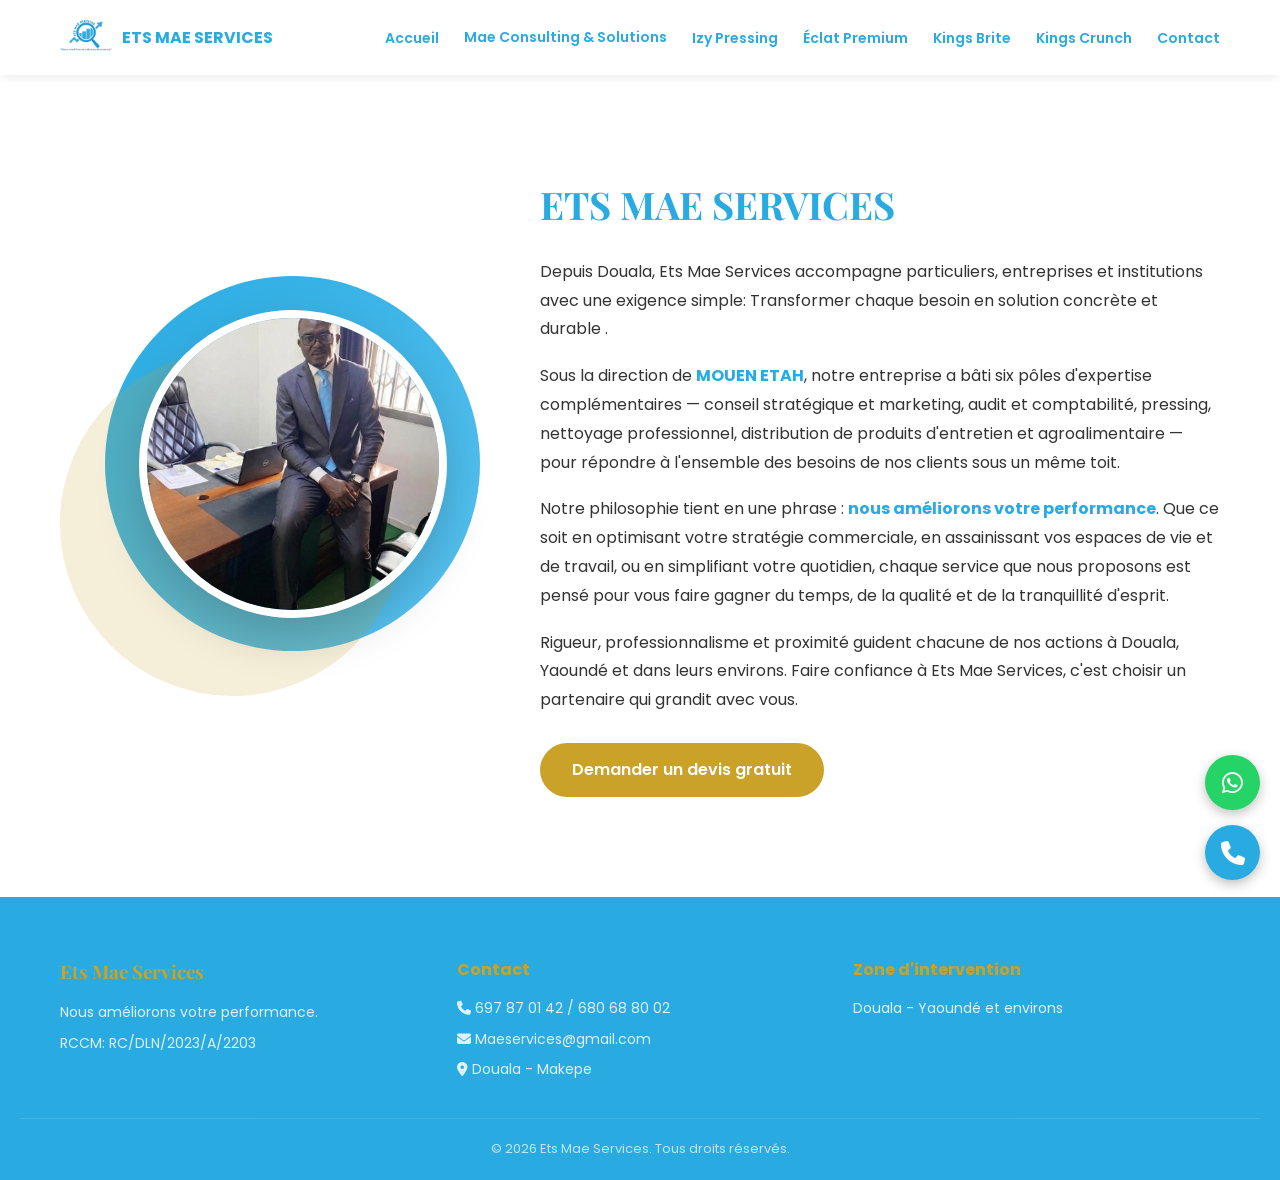
==== index.html @ 97a7b5c6 "Premiere version du site ETS MAE SERVICES" ====
<!DOCTYPE html>
<html lang="fr">
<head>
    <meta charset="UTF-8">
    <meta name="viewport" content="width=device-width, initial-scale=1.0">
    <title>Ets Mae Services - Accueil</title>

    <link rel="preconnect" href="https://fonts.googleapis.com">
    <link href="https://fonts.googleapis.com/css2?family=Poppins:wght@400;600;700&family=Playfair+Display:wght@700&display=swap" rel="stylesheet">
    <link rel="stylesheet" href="https://cdnjs.cloudflare.com/ajax/libs/font-awesome/6.5.1/css/all.min.css">
    <link rel="stylesheet" href="css/style.css">
</head>
<body>

    <!-- EN-TÊTE -->
    <header class="header">
        <div class="container header-inner">
            <div class="logo">
                <img src="images/logo.jpeg" alt="ETS MAE SERVICES">
                <span>ETS MAE SERVICES</span>
            </div>

            <nav class="nav">
                <button class="burger" id="burger">
                    <i class="fa-solid fa-bars"></i>
                </button>
                <ul class="nav-links" id="navLinks">
                    <li><a href="index.html">Accueil</a></li>

                    <li class="dropdown">
                        <a href="mae-consulting.html">Mae Consulting & Solutions</a>
                        <button class="dropdown-toggle" aria-label="Afficher les services">
                            <i class="fa-solid fa-chevron-down"></i>
                        </button>
                        <ul class="dropdown-menu">
                            <li><a href="mae-consulting.html#marketing-strategique">Marketing Stratégique</a></li>
                            <li><a href="mae-consulting.html#marketing-operationnel">Marketing Opérationnel</a></li>
                            <li><a href="mae-consulting.html#audit">Audit</a></li>
                            <li><a href="mae-consulting.html#comptabilite">Comptabilité</a></li>
                        </ul>
                    </li>

                    <li><a href="izy-pressing.html">Izy Pressing</a></li>
                    <li><a href="eclat-premium.html">Éclat Premium</a></li>
                    <li><a href="kings-brite.html">Kings Brite</a></li>
                    <li><a href="kings-crunch.html">Kings Crunch</a></li>
                    <li><a href="contact.html">Contact</a></li>
                </ul>
            </nav>
        </div>
    </header>

    <!-- SECTION PRESENTATION -->
<section class="presentation">
    <div class="container presentation-inner">

        <div class="presentation-visual">
            <div class="deco-ring"></div>
            <div class="deco-half"></div>
            <div class="presentation-photo">
                <img src="images/pdg2.jpeg" alt="PDG - ETS MAE SERVICES">
            </div>
        </div>

        <div class="presentation-text">
            <h1>ETS MAE SERVICES</h1>
            <p>Depuis Douala, Ets Mae Services accompagne particuliers, entreprises et institutions avec une exigence simple: Transformer chaque besoin en solution concrète et durable .</p>
            <p>Sous la direction de <strong>MOUEN ETAH</strong>, notre entreprise a bâti six pôles d'expertise complémentaires — conseil stratégique et marketing, audit et comptabilité, pressing, nettoyage professionnel, distribution de produits d'entretien et agroalimentaire — pour répondre à l'ensemble des besoins de nos clients sous un même toit.</p>
            <p>Notre philosophie tient en une phrase : <strong>nous améliorons votre performance</strong>. Que ce soit en optimisant votre stratégie commerciale, en assainissant vos espaces de vie et de travail, ou en simplifiant votre quotidien, chaque service que nous proposons est pensé pour vous faire gagner du temps, de la qualité et de la tranquillité d'esprit.</p>
            <p>Rigueur, professionnalisme et proximité guident chacune de nos actions à Douala, Yaoundé et dans leurs environs. Faire confiance à Ets Mae Services, c'est choisir un partenaire qui grandit avec vous.</p>
            <a href="contact.html" class="btn-primary">Demander un devis gratuit</a>
        </div>

    </div>
</section>

    <!-- PIED DE PAGE -->
    <footer class="footer">
        <div class="container footer-inner">
            <div class="footer-col">
                <h3>Ets Mae Services</h3>
                <p>Nous améliorons votre performance.</p>
                <p>RCCM: RC/DLN/2023/A/2203</p>
            </div>
            <div class="footer-col">
                <h4>Contact</h4>
                <p><i class="fa-solid fa-phone"></i> 697 87 01 42 / 680 68 80 02</p>
                <p><i class="fa-solid fa-envelope"></i> Maeservices@gmail.com</p>
                <p><i class="fa-solid fa-location-dot"></i> Douala - Makepe</p>
            </div>
            <div class="footer-col">
                <h4>Zone d'intervention</h4>
                <p>Douala - Yaoundé et environs</p>
            </div>
        </div>
        <div class="footer-bottom">
            <p>&copy; 2026 Ets Mae Services. Tous droits réservés.</p>
        </div>
    </footer>

    <a href="https://wa.me/23768068802" class="float-btn whatsapp" target="_blank">
        <i class="fa-brands fa-whatsapp"></i>
    </a>
    <a href="tel:+237697870142/+23768068802" class="float-btn call">
        <i class="fa-solid fa-phone"></i>
    </a>

    <script src="js/script.js"></script>
</body>
</html>
---- css/style.css ----
img {
    max-width: 100%;
    display: block;
}

/* RESET & VARIABLES */
* { margin: 0; padding: 0; box-sizing: border-box; }

html, body{
    overflow-x: hidden;
    width:100%;
}

:root {
    --bleu: #29ABE2;
    --or: #C9A227;
    --blanc: #FFFFFF;
    --gris-clair: #F4F6FA;
}

body {
    font-family: 'Poppins', sans-serif;
    color: #222;
    line-height: 1.6;
}

.container {
    max-width: 1200px;
    margin: 0 auto;
    padding: 0 20px;
}

h1, h2, h3 {
    font-family: 'Playfair Display', serif;
}

/* HEADER */
.header {
    background: var(--blanc);
    box-shadow: 0 2px 10px rgba(0,0,0,0.08);
    position: sticky;
    top: 0;
    z-index: 1000;
}

.header-inner {
    display: flex;
    justify-content: space-between;
    align-items: center;
    padding: 15px 20px;
}

.logo {
    display: flex;
    align-items: center;
    gap: 10px;
    font-weight: 700;
    color: var(--bleu);
}

.logo img { height: 45px; }

.nav-links {
    display: flex;
    list-style: none;
    gap: 25px;
    flex-wrap: wrap;
}

.nav-links a {
    text-decoration: none;
    color: var(--bleu);
    font-weight: 600;
    font-size: 14px;
    transition: color 0.3s;
}

.nav-links a:hover { color: var(--or); }

.burger {
    display: none;
    background: none;
    border: none;
    font-size: 24px;
    color: var(--bleu);
    cursor: pointer;
}

/* MENU DEROULANT */
.dropdown {
    position: relative;
    display: flex;
    align-items: center;
    gap: 4px;
}

.dropdown-toggle {
    background: none;
    border: none;
    color: var(--bleu);
    cursor: pointer;
    font-size: 11px;
    padding: 4px;
}

.dropdown-menu {
    display: none;
    position: absolute;
    top: 100%;
    left: 0;
    background: var(--blanc);
    box-shadow: 0 8px 20px rgba(0,0,0,0.12);
    border-radius: 8px;
    min-width: 230px;
    padding: 10px 0;
    list-style: none;
    z-index: 1001;
}

.dropdown-menu li a {
    display: block;
    padding: 10px 18px;
    font-size: 13px;
    color: var(--bleu);
    white-space: nowrap;
    font-weight: 500;
}

.dropdown-menu li a:hover {
    background: var(--gris-clair);
    color: var(--or);
}

@media (min-width: 769px) {
    .dropdown:hover .dropdown-menu { display: block; }
    .dropdown-toggle { display: none; }
}

@media (max-width: 768px) {
    .dropdown-menu {
        position: static;
        box-shadow: none;
        display: none;
        width: 100%;
        background: var(--gris-clair);
        border-radius: 8px;
        margin-top: 8px;
    }
    .dropdown.open .dropdown-menu { display: block; }
    .dropdown { flex-wrap: wrap; }
}

/* HERO */
.hero {
    background: linear-gradient(135deg, var(--bleu), #2c4f9e);
    color: var(--blanc);
    text-align: center;
    padding: 120px 20px;
}

.hero h1 {
    font-size: 42px;
    margin-bottom: 20px;
}

.hero p {
    font-size: 18px;
    max-width: 600px;
    margin: 0 auto 30px;
    opacity: 0.9;
}

.btn-primary {
    display: inline-block;
    background: var(--or);
    color: var(--blanc);
    padding: 14px 32px;
    border-radius: 50px;
    text-decoration: none;
    font-weight: 600;
    transition: transform 0.3s;
}

.btn-primary:hover { transform: scale(1.05); }

/* SECTION PRESENTATION (accueil) */
.presentation {
    position: relative;
    background-size: cover;
    background-position: center;
    background-repeat: no-repeat;
    padding: 100px 20px;
}

.presentation-overlay {
    position: absolute;
    top: 0;
    left: 0;
    width: 100%;
    height: 100%;
    background: rgba(255, 255, 255, 0.88);
    z-index: 1;
}

.presentation-inner {
    position: relative;
    z-index: 2;
    display: flex;
    align-items: center;
    gap: 60px
    ;
}

/* visuel cercel photo a gauche */
.presentation-visual {
    position: relative;
    width: 420px;
    height: 420px;
    flex-shrink: 0;
    margin: 0;
}

.deco-ring {
    position: absolute;
    top: 0;
    left: 45px;
    width: 375px;
    height: 375px;
    border-radius: 50%;
    background: linear-gradient(135deg, var(--bleu), #5bc3ef);
    z-index: 1;
}

.deco-half {
    position: absolute;
    bottom: 0;
    left: 0;
    width: 345px;
    height: 345px;
    border-radius: 50%;
    background: var(--or);
    opacity: 0.18;
    z-index: 1;
}

.presentation-photo {
    position: absolute;
    top: 34px;
    left: 79px;
    width: 308px;
    height: 308px;
    border-radius: 50%;
    overflow: hidden;
    border: 8px solid var(--blanc);
    box-shadow: 0 20px 45px rgba(0,0,0,0.18);
    z-index: 2;
}

.presentation-photo img {
    width: 100%;
    height: 100%;
    object-fit: cover;
}

/*Texte a droite */
.presentation-text {
    flex: 1;
    min-width: 300px;
}

.presentation-text h1 {
    color: var(--bleu);
    font-size: 38px;
    margin-bottom: 22px;
}

.presentation-text p {
    color: #333;
    font-size: 16px;
    line-height: 1.8;
    margin-bottom: 18px;
}

.presentation-text strong{
    color: var(--bleu);
}

.presentation-text .btn-primary{
    margin-top: 10px;
}

@media (max-width: 900px) {
    .presentation-inner{
        flex-direction: column;
        text-align: center;
    }
    .presentation-visual {
        width: 300px;
        height: 300px;
    }
    .deco-ring { width: 265px; height: 265px; left: 32px; }
    .deco-half { width: 245px; height: 245px; }
    .presentation-photo {
        width: 218px;
        height: 218px;
        top: 24px;
        left: 56px;
    }
    .presentation-text h1 { font-size: 28px; }
    .presentation-text p { font-size: 15px; }
}

/* SECTION POLES (utilisé sur d'autres pages si besoin) */
.poles {
    padding: 80px 20px;
    background: var(--gris-clair);
}

.section-title {
    text-align: center;
    color: var(--bleu);
    font-size: 32px;
}

.section-subtitle {
    text-align: center;
    color: #666;
    margin-bottom: 50px;
}

.poles-grid {
    display: grid;
    grid-template-columns: repeat(auto-fit, minmax(260px, 1fr));
    gap: 25px;
}

.pole-card {
    background: var(--blanc);
    border-radius: 12px;
    padding: 30px 25px;
    text-decoration: none;
    color: #222;
    box-shadow: 0 4px 15px rgba(0,0,0,0.06);
    transition: transform 0.3s, box-shadow 0.3s;
    border-top: 4px solid var(--bleu);
}

.pole-card:hover {
    transform: translateY(-6px);
    box-shadow: 0 10px 25px rgba(0,0,0,0.12);
}

.pole-card.highlight {
    border-top-color: var(--or);
}

.pole-card i {
    font-size: 32px;
    color: var(--or);
    margin-bottom: 15px;
    display: block;
}

.pole-card h3 {
    color: var(--bleu);
    font-size: 18px;
    margin-bottom: 8px;
}

.pole-card p {
    font-size: 14px;
    color: #666;
}

/* FOOTER */
.footer {
    background: var(--bleu);
    color: var(--blanc);
    padding: 60px 20px 20px;
}

.footer-inner {
    display: grid;
    grid-template-columns: repeat(auto-fit, minmax(220px, 1fr));
    gap: 30px;
    margin-bottom: 30px;
}

.footer-col h3, .footer-col h4 {
    color: var(--or);
    margin-bottom: 15px;
}

.footer-col p {
    font-size: 14px;
    opacity: 0.85;
    margin-bottom: 8px;
}

.footer-bottom {
    text-align: center;
    padding-top: 20px;
    border-top: 1px solid rgba(255,255,255,0.15);
    font-size: 13px;
    opacity: 0.7;
}

/* BOUTONS FLOTTANTS */
.float-btn {
    position: fixed;
    bottom: 20px;
    right: 20px;
    width: 55px;
    height: 55px;
    border-radius: 50%;
    display: flex;
    align-items: center;
    justify-content: center;
    color: white;
    font-size: 24px;
    text-decoration: none;
    box-shadow: 0 4px 12px rgba(0,0,0,0.25);
    z-index: 999;
}

.float-btn.whatsapp {
    background: #25D366;
    bottom: 90px;
}

.float-btn.call {
    background: var(--bleu);
}

/* BANDEAU DE PAGE */
.page-banner {
    background: linear-gradient(135deg, var(--bleu), #2c4f9e);
    color: var(--blanc);
    text-align: center;
    padding: 70px 20px;
}

.page-banner h1 { font-size: 34px; margin-bottom: 10px; }
.page-banner p { opacity: 0.9; }

/* INTRO DE PAGE */
.page-intro {
    padding: 40px 20px;
    text-align: center;
    max-width: 800px;
    margin: 0 auto;
    color: #444;
}

/* SERVICES */
.services {
    padding: 40px 20px 80px;
    background: var(--gris-clair);
}

.services-grid {
    display: grid;
    grid-template-columns: repeat(auto-fit, minmax(280px, 1fr));
    gap: 25px;
}

.service-block {
    background: var(--blanc);
    border-radius: 12px;
    padding: 30px;
    box-shadow: 0 4px 15px rgba(0,0,0,0.06);
}

.service-block h2 {
    color: var(--bleu);
    font-size: 19px;
    margin-bottom: 18px;
    display: flex;
    align-items: center;
    gap: 10px;
}

.service-block h2 i { color: var(--or); }

.service-list {
    list-style: none;
}

.service-list li {
    padding: 8px 0;
    border-bottom: 1px solid #eee;
    font-size: 14px;
    color: #444;
}

.service-list li:last-child { border-bottom: none; }

.service-list li::before {
    content: "✓";
    color: var(--or);
    font-weight: bold;
    margin-right: 8px;
}

/* CTA */
.cta {
    background: var(--blanc);
    text-align: center;
    padding: 60px 20px;
}

.cta h2 {
    color: var(--bleu);
    margin-bottom: 20px;
    font-size: 26px;
}

/* SECTIONS ORBITE (Mae Consulting & Solutions) */
.service-orbit {
    padding: 70px 20px;
}

.service-orbit:nth-child(even) {
    background: var(--gris-clair);
}

.orbit-inner {
    display: flex;
    align-items: center;
    gap: 50px;
    flex-wrap: wrap;
}

.service-orbit.reverse .orbit-inner {
    flex-direction: row-reverse;
}

.orbit-circle {
    flex-shrink: 0;
    width: 220px;
    height: 220px;
    border-radius: 50%;
    background: linear-gradient(135deg, var(--bleu), var(--or));
    display: flex;
    align-items: center;
    justify-content: center;
    box-shadow: 0 15px 35px rgba(0,0,0,0.15);
    margin: 0 auto;
}

.orbit-circle i {
    font-size: 70px;
    color: var(--blanc);
}

.orbit-list {
    flex: 1;
    min-width: 260px;
}

.orbit-list h2 {
    color: var(--bleu);
    font-size: 26px;
    margin-bottom: 25px;
}

.orbit-item {
    display: flex;
    align-items: center;
    gap: 15px;
    padding: 12px 0;
    border-bottom: 1px dashed #ccc;
}

.orbit-item:last-child { border-bottom: none; }

.orbit-dot {
    width: 14px;
    height: 14px;
    border-radius: 50%;
    flex-shrink: 0;
}

.orbit-dot.bleu { background: var(--bleu); }
.orbit-dot.or { background: var(--or); }

.orbit-item p {
    font-size: 15px;
    color: #333;
}

@media (max-width: 768px) {
    .orbit-circle {
        width: 150px;
        height: 150px;
    }
    .orbit-circle i { font-size: 50px; }
    .orbit-inner,
    .service-orbit.reverse .orbit-inner {
        flex-direction: column;
        text-align: center;
    }
    .orbit-item { justify-content: center; }
}

/* TABLEAU DE TARIFS (Izy Pressing) */
.pricing-table-section {
    padding: 60px 20px 20px;
}

.pricing-table {
    width: 100%;
    border-collapse: collapse;
    margin-top: 20px;
    box-shadow: 0 4px 15px rgba(0,0,0,0.06);
    border-radius: 12px;
    overflow: hidden;
}

.pricing-table th {
    background: var(--bleu);
    color: var(--blanc);
    padding: 16px;
    text-align: left;
    font-size: 15px;
}

.pricing-table td {
    padding: 14px 16px;
    border-bottom: 1px solid #eee;
    background: var(--blanc);
    font-size: 14px;
}

.pricing-table tr:last-child td { border-bottom: none; }

/* PACKS MENSUELS */
.packs {
    padding: 20px 20px 60px;
    background: var(--gris-clair);
}

.packs-grid {
    display: grid;
    grid-template-columns: repeat(auto-fit, minmax(260px, 1fr));
    gap: 25px;
    margin-top: 20px;
}

.pack-card {
    background: var(--blanc);
    border-radius: 12px;
    padding: 35px 25px;
    text-align: center;
    box-shadow: 0 4px 15px rgba(0,0,0,0.06);
    position: relative;
}

.pack-card.premium {
    border: 2px solid var(--or);
}

.pack-card .badge {
    position: absolute;
    top: -12px;
    left: 50%;
    transform: translateX(-50%);
    background: var(--or);
    color: var(--blanc);
    font-size: 12px;
    padding: 4px 14px;
    border-radius: 20px;
    font-weight: 600;
}

.pack-card h3 {
    color: var(--bleu);
    font-size: 18px;
    margin-bottom: 10px;
}

.pack-price {
    font-size: 28px;
    font-weight: 700;
    color: var(--or);
    margin-bottom: 20px;
}

.pack-card .service-list {
    text-align: left;
}

/* WRAPPER AVEC IMAGE DE FOND SUR TOUTE LA PAGE (Izy Pressing) */
.page-bg-wrapper {
    position: relative;
    background-size: cover;
    background-position: center;
    background-attachment: fixed;
    background-repeat: no-repeat;
}

.page-bg-overlay {
    position: absolute;
    top: 0;
    left: 0;
    width: 100%;
    height: 100%;
    background: rgba(255, 255, 255, 0.9);
    z-index: 1;
}

.page-bg-content {
    position: relative;
    z-index: 2;
}

/* BANDEAU OFFRE (Eclat Premium) */
.offer-banner {
    background: linear-gradient(135deg, var(--or), #e0b93a);
    padding: 35px 20px;
}

.offer-inner {
    display: flex;
    align-items: center;
    gap: 25px;
    flex-wrap: wrap;
    justify-content: center;
    text-align: center;
}

.offer-badge {
    background: var(--blanc);
    color: var(--or);
    font-weight: 700;
    font-size: 26px;
    width: 80px;
    height: 80px;
    border-radius: 50%;
    display: flex;
    align-items: center;
    justify-content: center;
    flex-shrink: 0;
}

.offer-inner h2 {
    color: var(--blanc);
    font-size: 20px;
}

.offer-inner p {
    color: var(--blanc);
    opacity: 0.9;
    font-size: 14px;
}

.offer-inner .btn-primary {
    background: var(--bleu);
}

/* SERVICES EN ICONES (Eclat Premium) */
.services-icons {
    padding: 60px 20px 80px;
    background: var(--gris-clair);
}

.icons-grid {
    display: grid;
    grid-template-columns: repeat(auto-fit, minmax(160px, 1fr));
    gap: 20px;
    margin-top: 20px;
}

.icon-card {
    background: var(--blanc);
    border-radius: 12px;
    padding: 25px 15px;
    text-align: center;
    box-shadow: 0 4px 15px rgba(0,0,0,0.06);
    transition: transform 0.3s;
}

.icon-card:hover { transform: translateY(-5px); }

.icon-card i {
    font-size: 28px;
    color: var(--or);
    margin-bottom: 12px;
    display: block;
}

.icon-card p {
    font-size: 13px;
    color: #444;
    font-weight: 600;
}

/* PRESENTATION MARQUE (Kings Brite / Kings Crunch) */
.brand-showcase {
    padding: 60px 20px 80px;
}

.brand-showcase-inner {
    display: grid;
    grid-template-columns: 1fr 1fr;
    gap: 40px;
    align-items: center;
}

.brand-text h2 {
    color: var(--bleu);
    font-size: 24px;
    margin-bottom: 20px;
}

.brand-text .service-list {
    margin-bottom: 25px;
}

.brand-image img {
    width: 100%;
    border-radius: 12px;
    box-shadow: 0 8px 20px rgba(0,0,0,0.1);
}

@media (max-width: 768px) {
    .brand-showcase-inner {
        grid-template-columns: 1fr;
    }
}

/* CONTACT */
.contact-section {
    padding: 60px 20px 80px;
}

.contact-inner {
    display: grid;
    grid-template-columns: 1fr 1.3fr;
    gap: 50px;
}

.contact-info h2, .contact-form-wrapper h2 {
    color: var(--bleu);
    font-size: 22px;
    margin-bottom: 25px;
}

.info-item {
    display: flex;
    gap: 15px;
    margin-bottom: 22px;
    align-items: flex-start;
}

.info-item i {
    color: var(--or);
    font-size: 20px;
    width: 24px;
    margin-top: 3px;
}

.info-item strong {
    display: block;
    color: var(--bleu);
    font-size: 14px;
    margin-bottom: 3px;
}

.info-item p {
    font-size: 14px;
    color: #555;
}

.contact-quick-btns {
    display: flex;
    flex-direction: column;
    gap: 12px;
    margin-top: 30px;
}

.btn-whatsapp, .btn-call {
    display: flex;
    align-items: center;
    justify-content: center;
    gap: 10px;
    padding: 14px;
    border-radius: 8px;
    text-decoration: none;
    color: var(--blanc);
    font-weight: 600;
    font-size: 14px;
}

.btn-whatsapp { background: #25D366; }
.btn-call { background: var(--bleu); }

/* FORMULAIRE */
.contact-form {
    background: var(--gris-clair);
    padding: 35px;
    border-radius: 12px;
}

.form-group {
    margin-bottom: 18px;
}

.form-group label {
    display: block;
    font-size: 14px;
    font-weight: 600;
    color: var(--bleu);
    margin-bottom: 6px;
}

.form-group input,
.form-group select,
.form-group textarea {
    width: 100%;
    padding: 12px;
    border: 1px solid #ddd;
    border-radius: 8px;
    font-family: 'Poppins', sans-serif;
    font-size: 14px;
}

.form-group input:focus,
.form-group select:focus,
.form-group textarea:focus {
    outline: none;
    border-color: var(--bleu);
}

.contact-form button {
    border: none;
    cursor: pointer;
    width: 100%;
}

@media (max-width: 768px) {
    .contact-inner {
        grid-template-columns: 1fr;
    }
}

/* RESPONSIVE GENERAL (menu mobile) */
@media (max-width: 768px) {
    .burger { display: block; }

    .nav-links {
        display: none;
        flex-direction: column;
        position: absolute;
        top: 70px;
        left: 0;
        width: 100%;
        background: var(--blanc);
        padding: 20px;
        box-shadow: 0 5px 10px rgba(0,0,0,0.1);
    }

    .nav-links.active { display: flex; }

    .hero h1 { font-size: 28px; }
}

/* MINI PRESENTATION (photo PDG réduite sur pages secondaires) */
.mini-presentation {
    display: flex;
    justify-content: center;
    align-items: center;
    width: 100%;
    padding: 50px 20px 10px;
}

.mini-presentation .presentation-visual{
    position: relative;
    margin: 0; 
}

.visual-medium {
    width: 340px;
    height: 340px;
}

.visual-medium .deco-ring {
    width: 300px;
    height: 300px;
    left: 40px;
}

.visual-medium .deco-half {
    width: 275px;
    height: 275px;
}

.visual-medium .presentation-photo {
    width: 245px;
    height: 245px;
    top: 28px;
    left: 65px;
    border-width: 7px;
}

@media (max-width: 768px) {
    .visual-medium {
        width: 260px;
        height: 260px;
    }
    .visual-medium .deco-ring { width: 230px; height: 230px; left: 30px; }
    .visual-medium .deco-half { width: 210px; height: 210px; }
    .visual-medium .presentation-photo {
        width: 185px;
        height: 185px;
        top: 20px;
        left: 45px;
        border-width: 6px;
    }
}

/* SECTION PARTENAIRES */
.partners-section {
    padding: 60px 20px;
    background: var(--blanc);
    text-align: center;
}

.partners-section .section-title {
    margin-bottom: 40px;
}

.partners-grid {
    display: flex;
    justify-content: center;
    align-items: center;
    gap: 60px;
    flex-wrap: wrap;
}

.partner-logo {
    max-width: 160px;
    max-height: 90px;
}

.partner-logo img {
    width: 100%;
    height: 100%;
    object-fit: contain;
}


@media (max-width: 600px) {
    .partners-grid {
        gap: 35px;
    }
    .partner-logo {
        max-width: 120px;
        max-height: 70px;
    }
}

/* GRILLE PRODUITS VERTICALE (Kings Brite) */
.products-grid-v2 {
    display: grid;
    grid-template-columns: repeat(auto-fit, minmax(180px, 220px));
    justify-content: center;
    gap: 25px;
    margin-top: 30px;
}

.product-card-v2 {
    background: var(--blanc);
    border-radius: 12px;
    overflow: hidden;
    box-shadow: 0 4px 15px rgba(0,0,0,0.06);
    transition: transform 0.3s, box-shadow 0.3s;
    text-align: center;
}

.product-card-v2:hover {
    transform: translateY(-6px);
    box-shadow: 0 10px 25px rgba(0,0,0,0.12);
}

.product-card-v2 .product-image-v2 {
    width: 100%;
    height: 200px;
    background: var(--gris-clair);
    overflow: hidden;
}

.product-card-v2 .product-image-v2 img {
    width: 100%;
    height: 100%;
    object-fit: cover;
    display: block;
}

.product-card-v2 .product-info-v2 {
    padding: 14px 12px 18px;
}

.product-card-v2 .product-name-v2 {
    font-size: 14px;
    font-weight: 600;
    color: var(--bleu);
    margin-bottom: 4px;
}

.product-card-v2 .product-volume-v2 {
    font-size: 12px;
    color: #888;
    margin-bottom: 10px;
}

.product-card-v2 .product-price-v2 {
    display: inline-block;
    background: var(--or);
    color: var(--blanc);
    font-weight: 700;
    font-size: 13px;
    padding: 5px 14px;
    border-radius: 20px;
}

/* Mini galerie (produit avec plusieurs photos) */
.product-thumbs {
    display: flex;
    gap: 6px;
    justify-content: center;
    padding: 8px 0 0;
}

.product-thumbs img {
    width: 28px;
    height: 28px;
    object-fit: cover;
    border-radius: 6px;
    cursor: pointer;
    border: 2px solid transparent;
    transition: border 0.2s;
}

.product-thumbs img:hover {
    border: 2px solid var(--or);
}
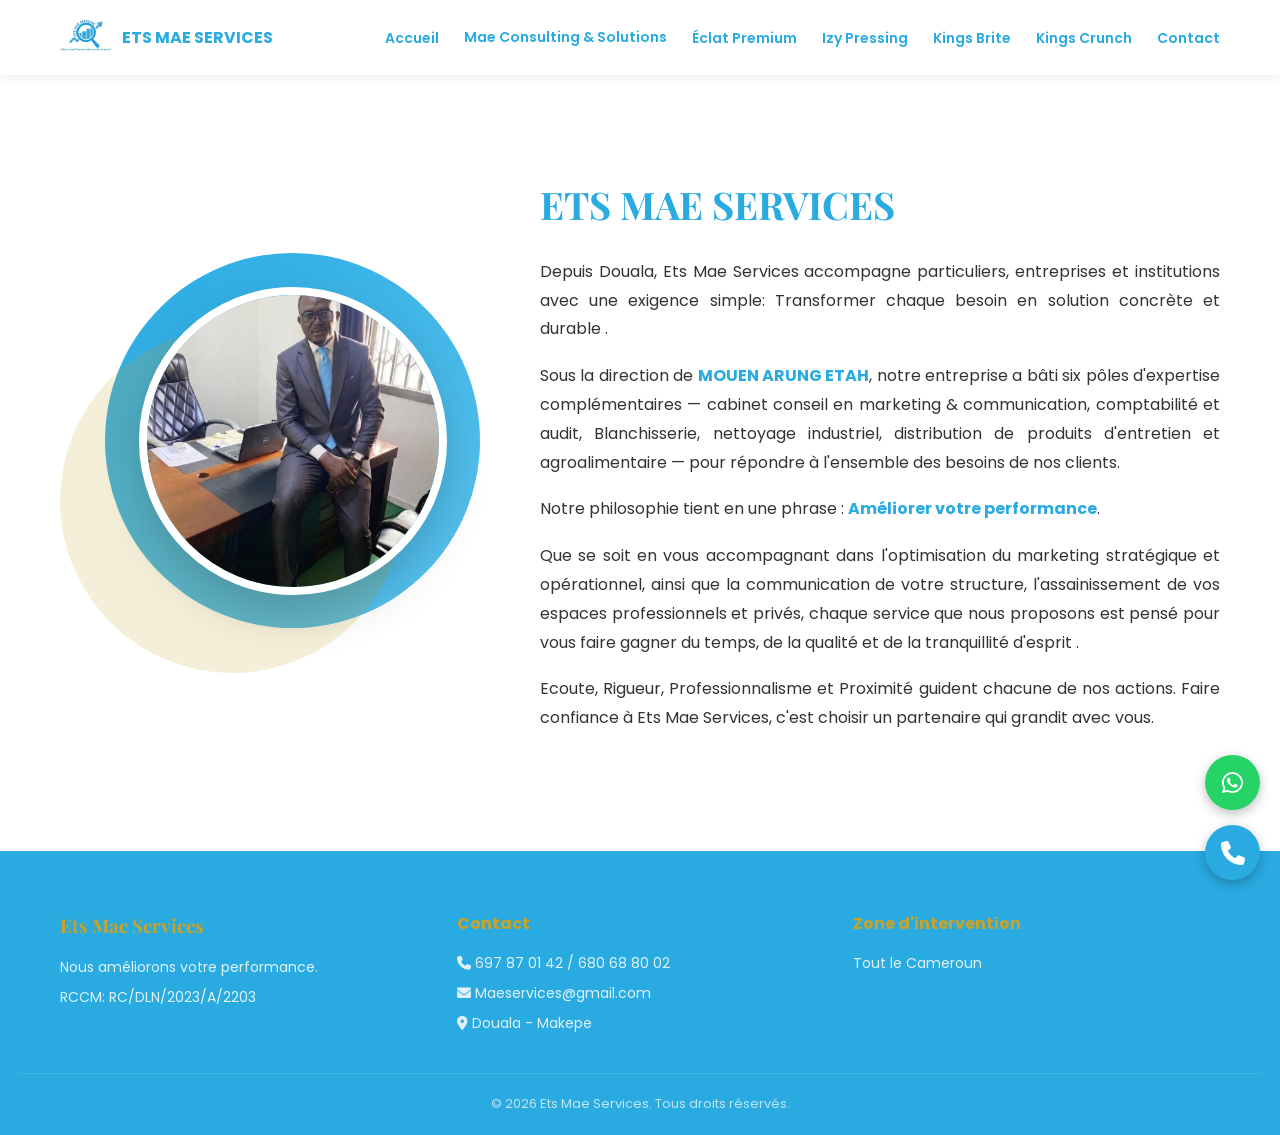
==== commit 90c08832: "Texte justifie sur la page d'acceuil-retrait de demande devis-nom complet Mouen-ordre EP & IP" ====
--- a/index.html
+++ b/index.html
@@ -40,8 +40,8 @@
                         </ul>
                     </li>
 
+                    <li><a href="eclat-premium.html">Éclat Premium</a></li>
                     <li><a href="izy-pressing.html">Izy Pressing</a></li>
-                    <li><a href="eclat-premium.html">Éclat Premium</a></li>
                     <li><a href="kings-brite.html">Kings Brite</a></li>
                     <li><a href="kings-crunch.html">Kings Crunch</a></li>
                     <li><a href="contact.html">Contact</a></li>
@@ -65,10 +65,10 @@
         <div class="presentation-text">
             <h1>ETS MAE SERVICES</h1>
             <p>Depuis Douala, Ets Mae Services accompagne particuliers, entreprises et institutions avec une exigence simple: Transformer chaque besoin en solution concrète et durable .</p>
-            <p>Sous la direction de <strong>MOUEN ETAH</strong>, notre entreprise a bâti six pôles d'expertise complémentaires — conseil stratégique et marketing, audit et comptabilité, pressing, nettoyage professionnel, distribution de produits d'entretien et agroalimentaire — pour répondre à l'ensemble des besoins de nos clients sous un même toit.</p>
-            <p>Notre philosophie tient en une phrase : <strong>nous améliorons votre performance</strong>. Que ce soit en optimisant votre stratégie commerciale, en assainissant vos espaces de vie et de travail, ou en simplifiant votre quotidien, chaque service que nous proposons est pensé pour vous faire gagner du temps, de la qualité et de la tranquillité d'esprit.</p>
-            <p>Rigueur, professionnalisme et proximité guident chacune de nos actions à Douala, Yaoundé et dans leurs environs. Faire confiance à Ets Mae Services, c'est choisir un partenaire qui grandit avec vous.</p>
-            <a href="contact.html" class="btn-primary">Demander un devis gratuit</a>
+            <p>Sous la direction de <strong>MOUEN ARUNG ETAH</strong>, notre entreprise a bâti six pôles d'expertise complémentaires — cabinet conseil en marketing & communication, comptabilité et audit, Blanchisserie, nettoyage industriel, distribution de produits d'entretien et agroalimentaire — pour répondre à l'ensemble des besoins de nos clients.</p>
+            <p>Notre philosophie tient en une phrase : <strong>Améliorer votre performance</strong>.</p>
+            <p>Que se soit en vous accompagnant dans l'optimisation du marketing stratégique et opérationnel, ainsi que la communication de votre structure, l'assainissement de vos espaces professionnels et privés, chaque service que nous proposons est pensé pour vous faire gagner du temps, de la qualité et de la tranquillité d'esprit .</p>
+            <p>Ecoute, Rigueur, Professionnalisme et Proximité guident chacune de nos actions. Faire confiance à Ets Mae Services, c'est choisir un partenaire qui grandit avec vous.</p>
         </div>
 
     </div>
@@ -90,7 +90,7 @@
             </div>
             <div class="footer-col">
                 <h4>Zone d'intervention</h4>
-                <p>Douala - Yaoundé et environs</p>
+                <p>Tout le Cameroun</p>
             </div>
         </div>
         <div class="footer-bottom">
--- a/css/style.css
+++ b/css/style.css
@@ -279,6 +279,8 @@
     font-size: 16px;
     line-height: 1.8;
     margin-bottom: 18px;
+    text-align:justify;
+    text-justify:inter-word;
 }
 
 .presentation-text strong{
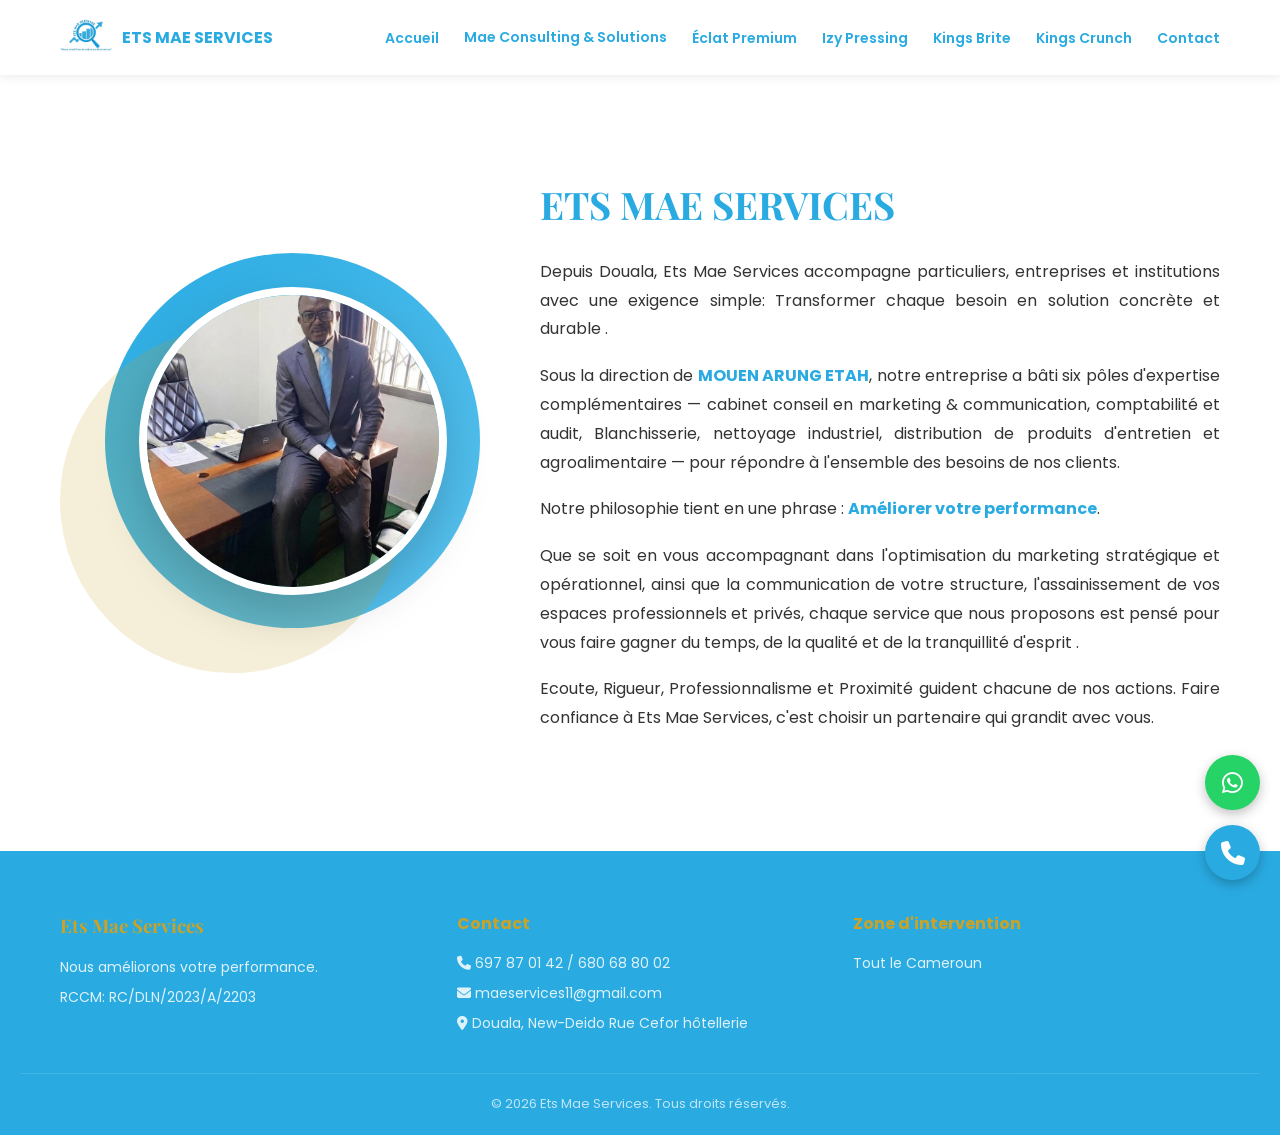
==== commit 8ff22d69: "Page 2:Ajout des photos dans les cercles,reformulation de la presentation et ajout de service dans M" ====
--- a/index.html
+++ b/index.html
@@ -85,8 +85,8 @@
             <div class="footer-col">
                 <h4>Contact</h4>
                 <p><i class="fa-solid fa-phone"></i> 697 87 01 42 / 680 68 80 02</p>
-                <p><i class="fa-solid fa-envelope"></i> Maeservices@gmail.com</p>
-                <p><i class="fa-solid fa-location-dot"></i> Douala - Makepe</p>
+                <p><i class="fa-solid fa-envelope"></i> maeservices11@gmail.com</p>
+                <p><i class="fa-solid fa-location-dot"></i> Douala, New-Deido Rue Cefor hôtellerie</p>
             </div>
             <div class="footer-col">
                 <h4>Zone d'intervention</h4>
--- a/css/style.css
+++ b/css/style.css
@@ -541,13 +541,20 @@
     flex-shrink: 0;
     width: 220px;
     height: 220px;
-    border-radius: 50%;
-    background: linear-gradient(135deg, var(--bleu), var(--or));
-    display: flex;
-    align-items: center;
-    justify-content: center;
+    border-radius: 50% !important; 
+    overflow: hidden !important;
+    display: block;
+    border: 5px solid var(--or);
     box-shadow: 0 15px 35px rgba(0,0,0,0.15);
     margin: 0 auto;
+}
+
+.orbit-circle img {
+    width: 100%;
+    height: 100%;
+    object-fit: cover;
+    display: block;
+    border-radius: 50%;
 }
 
 .orbit-circle i {
